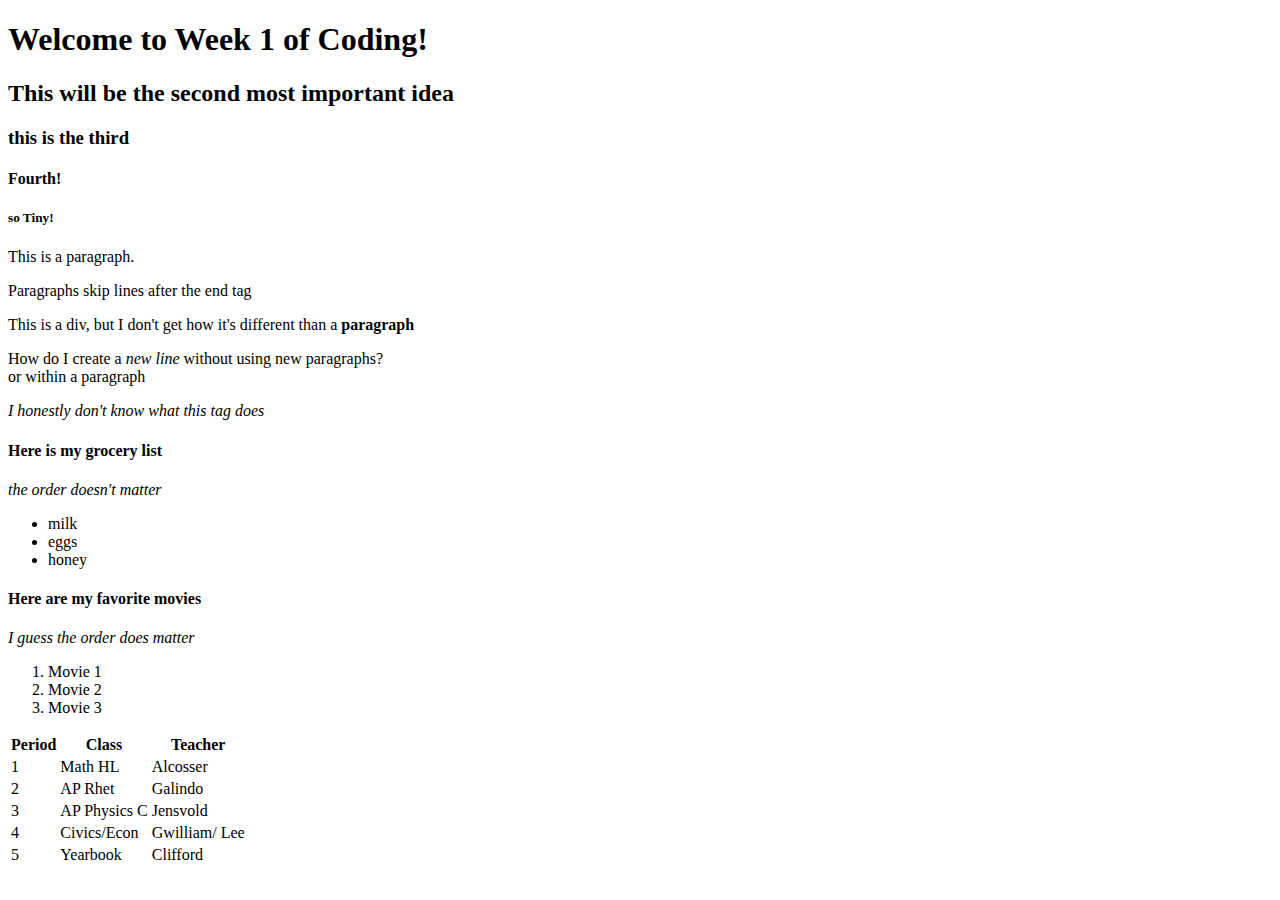
==== index.html @ 66f0e1f4 "test" ====
<!DOCTYPE html>

<html>

<head>
    <title>Justin's Week 1 Web course!</title>
</head>

<body>
    <h1>Welcome to Week 1 of Coding!</h1>
    <h2>This will be the second most important idea</h2>
    <h3>this is the third</h3>
    <h4>Fourth!</h4>
    <h5>so Tiny!</h5>
    <p>This is a paragraph.</p>
    <p>Paragraphs skip lines after the end tag</p>
    <div>This is a div, but I don't get how it's different than a <b>paragraph</b></div>
    <p>How do I create a <i>new line</i> without using new paragraphs? <br/> or within a paragraph</p>
    <em>I honestly don't know what this tag does</em>

    <h4>Here is my grocery list</h4>
    <em>the order doesn't matter</em>
    <ul>
        <li>milk</li>
        <li>eggs</li>
        <li>honey</li>
    </ul>

 <h4>Here are my favorite movies</h4>
 <em>I guess the order does matter</em>
 <ol>
     <li>Movie 1</li>
     <li>Movie 2</li>
     <li>Movie 3</li>
 </ol>

<table>
    <tr>
        <th>Period</th>
        <th>Class</th>
        <th>Teacher</th>
    </tr>
    <tr>
        <td>1</td>
        <td>Math HL</td>
        <td>Alcosser</td>
    </tr>
    <tr>
        <td>2</td>
        <td>AP Rhet</td>
        <td>Galindo</td>
    </tr>
    <tr>
        <td>3</td>
        <td>AP Physics C</td>
        <td>Jensvold</td>
    </tr>
    <tr>
        <td>4</td>
        <td>Civics/Econ</td>
        <td>Gwilliam/ Lee</td>
    </tr>
    <tr>
        <td>5</td>
        <td>Yearbook</td>
        <td>Clifford</td>
    </tr>
</table>

</body>
</html>
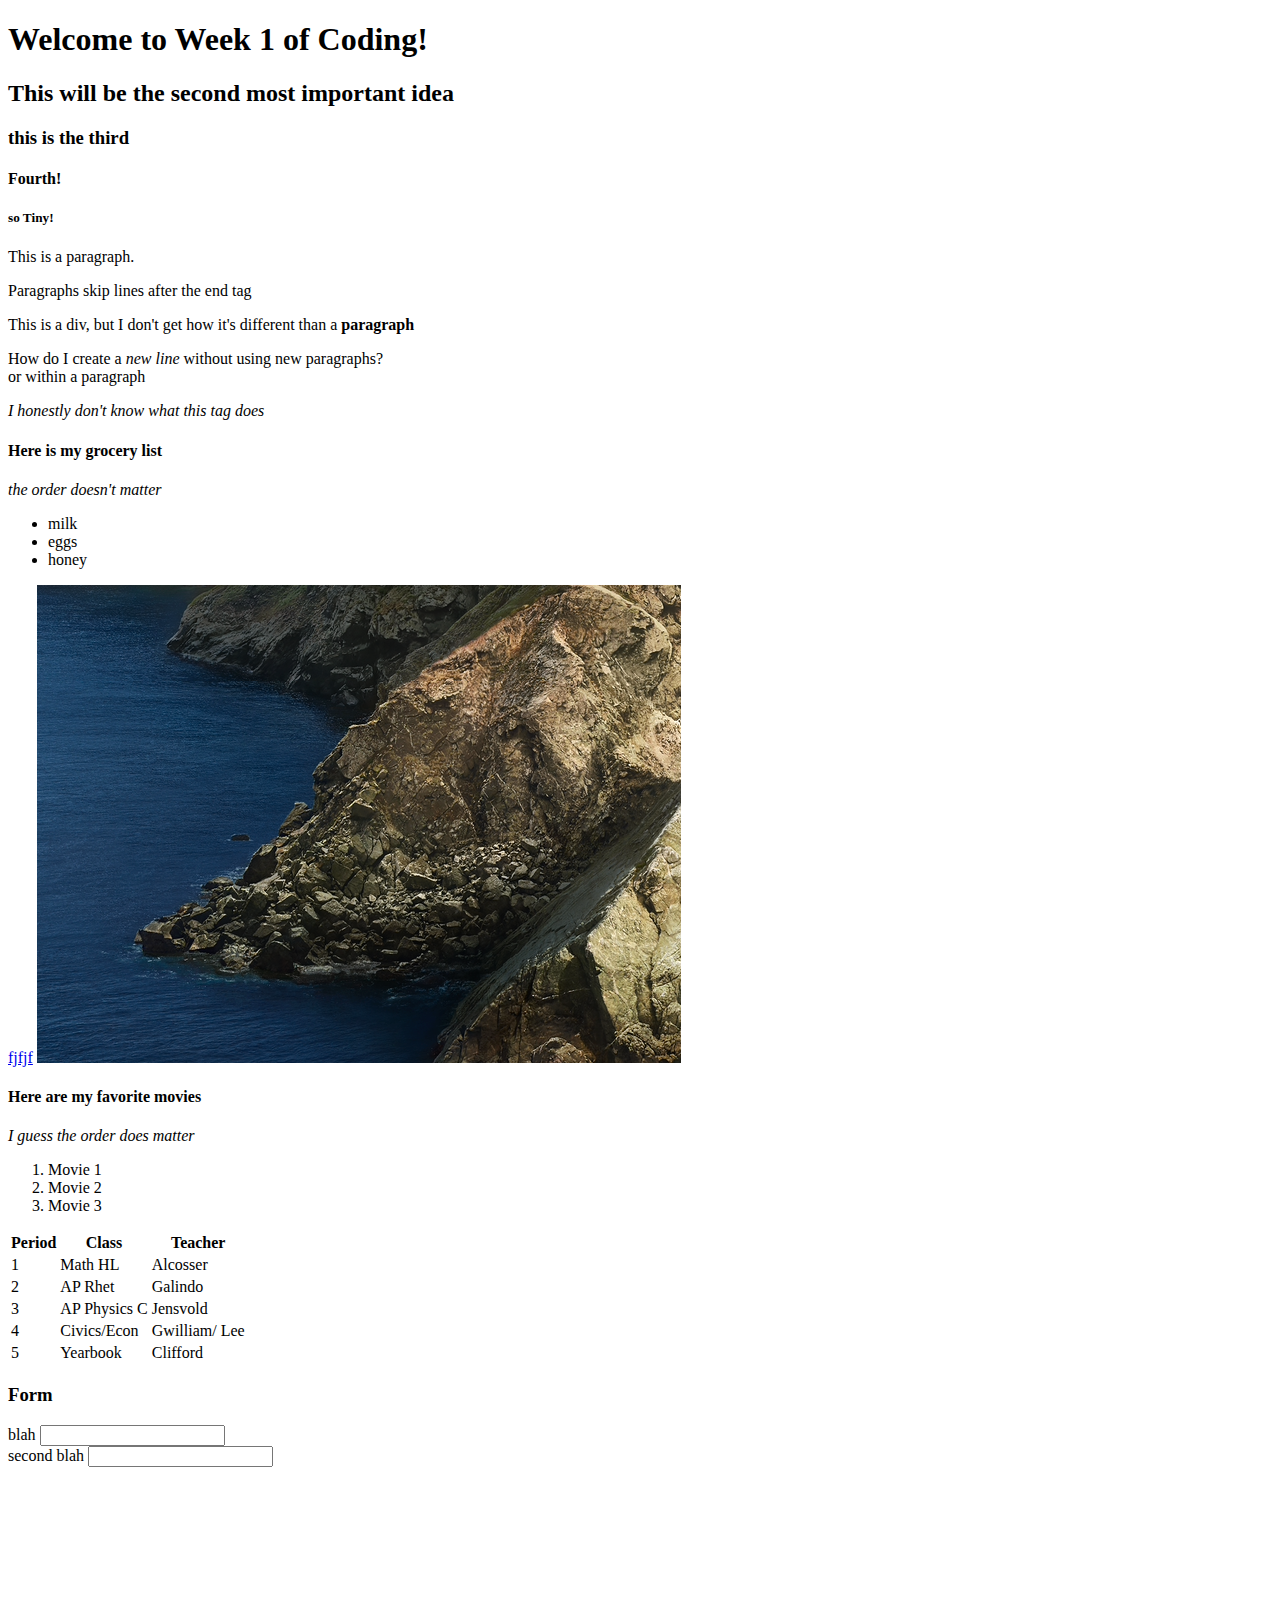
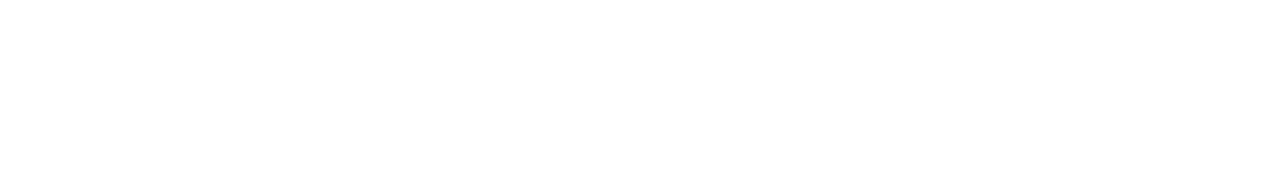
==== commit 78b0f9ad: "Second commit" ====
--- a/index.html
+++ b/index.html
@@ -12,7 +12,7 @@
     <h3>this is the third</h3>
     <h4>Fourth!</h4>
     <h5>so Tiny!</h5>
-    <p>This is a paragraph.</p>
+    <p id="first-paragraph">This is a paragraph.</p>
     <p>Paragraphs skip lines after the end tag</p>
     <div>This is a div, but I don't get how it's different than a <b>paragraph</b></div>
     <p>How do I create a <i>new line</i> without using new paragraphs? <br/> or within a paragraph</p>
@@ -21,10 +21,14 @@
     <h4>Here is my grocery list</h4>
     <em>the order doesn't matter</em>
     <ul>
-        <li>milk</li>
-        <li>eggs</li>
-        <li>honey</li>
+        <li class="list-item">milk</li>
+        <li class="list-item">eggs</li>
+        <li class="list-item">honey</li>
     </ul>
+
+<a href="https://example.com/">fjfjf</a>
+
+<img src="image.png" />
 
  <h4>Here are my favorite movies</h4>
  <em>I guess the order does matter</em>
@@ -67,5 +71,19 @@
     </tr>
 </table>
 
+<h3>Form</h3>
+<form>
+    <label>blah</label>
+    <input type="text">
+    <br />
+    <label>second blah</label>
+    <input type="text">
+</form>
+
+
+<iframe width="560" height="315" src="https://www.youtube.com/embed/m6-cm6GZ1iw" title="YouTube video player"
+    frameborder="0" allow="accelerometer; autoplay; clipboard-write; encrypted-media; gyroscope; picture-in-picture"
+    allowfullscreen></iframe>
+
 </body>
 </html>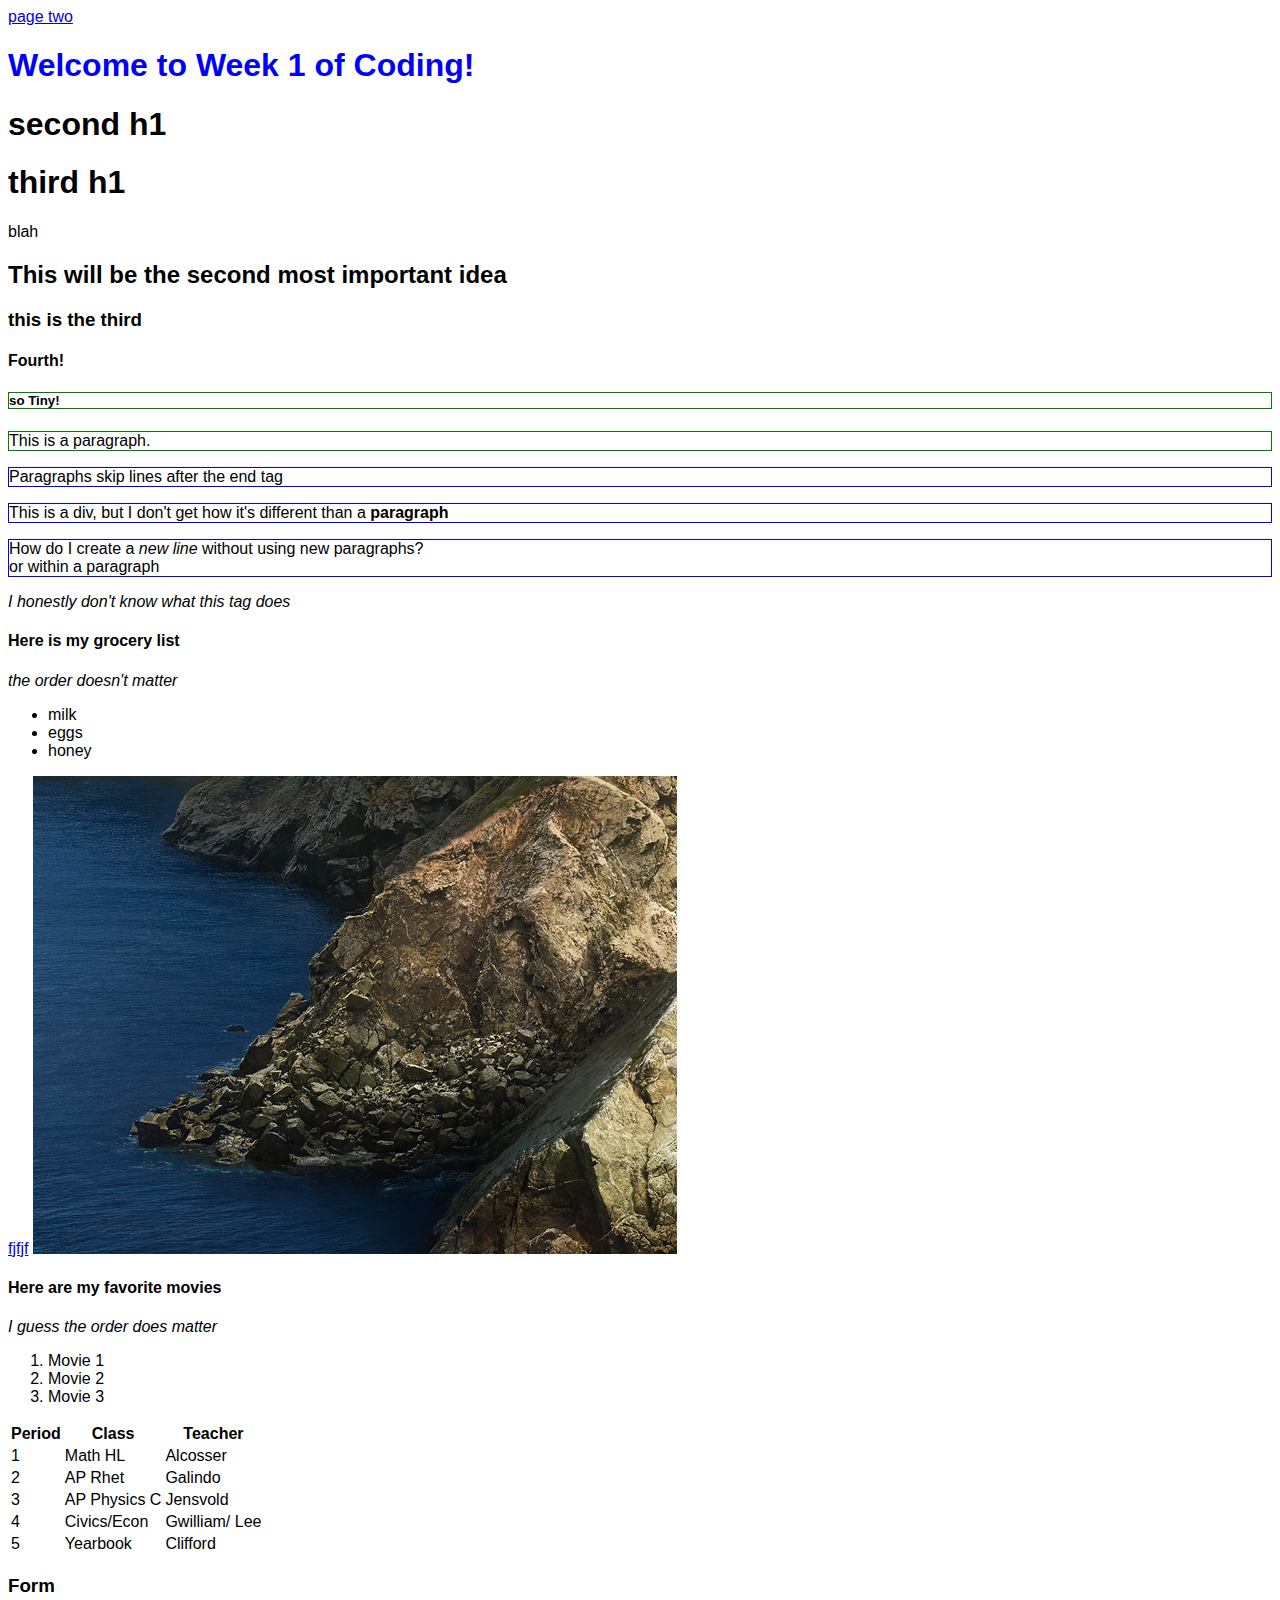
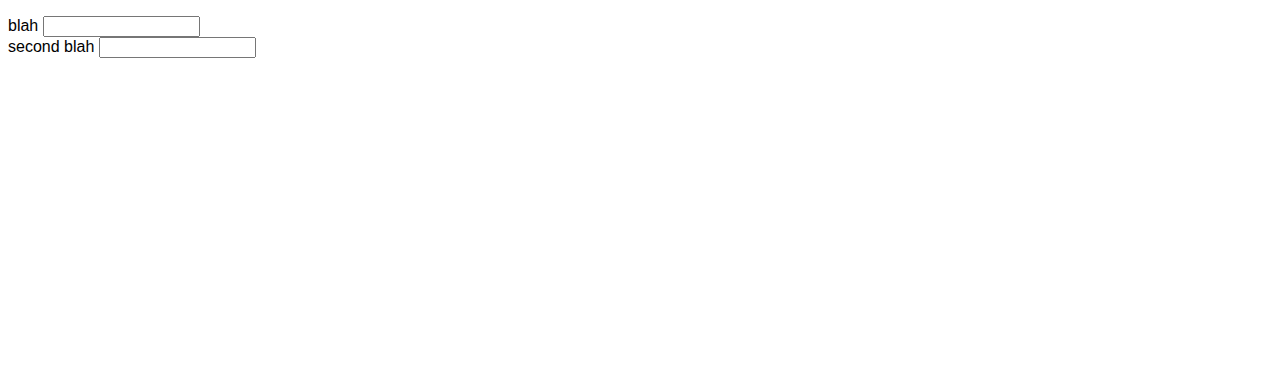
==== commit 8e4f213a: "Add example page" ====
--- a/index.html
+++ b/index.html
@@ -4,18 +4,28 @@
 
 <head>
     <title>Justin's Week 1 Web course!</title>
+    <link rel="stylesheet" href="styles.css" />
+    <link rel="shortcut icon" type="image/jpg" href="card.png" />
 </head>
 
 <body>
-    <h1>Welcome to Week 1 of Coding!</h1>
+    <a href="/page-two.html">page two</a>
+    <h1 style="color: blue;">Welcome to Week 1 of Coding!</h1>
+    <h1>second h1</h1>
+    <h1>third h1</h1>
+
+    <div>
+        <p>blah</p>
+    </div>
+
     <h2>This will be the second most important idea</h2>
     <h3>this is the third</h3>
     <h4>Fourth!</h4>
-    <h5>so Tiny!</h5>
-    <p id="first-paragraph">This is a paragraph.</p>
-    <p>Paragraphs skip lines after the end tag</p>
-    <div>This is a div, but I don't get how it's different than a <b>paragraph</b></div>
-    <p>How do I create a <i>new line</i> without using new paragraphs? <br/> or within a paragraph</p>
+    <h5 id="first-paragraph">so Tiny!</h5>
+    <p id="first-paragraph" class="paragraph">This is a paragraph.</p>
+    <p class="paragraph">Paragraphs skip lines after the end tag</p>
+    <div class="paragraph">This is a div, but I don't get how it's different than a <b>paragraph</b></div>
+    <p class="paragraph">How do I create a <i>new line</i> without using new paragraphs? <br/> or within a paragraph</p>
     <em>I honestly don't know what this tag does</em>
 
     <h4>Here is my grocery list</h4>
--- a/styles.css
+++ b/styles.css
@@ -0,0 +1,29 @@
+* {
+    font-family: Helvetica;
+}
+
+.card {
+    margin: 16px;
+    padding: 16px;
+    border: 2px solid black;
+    border-radius: 4px;
+    max-width: 33%;
+}
+
+#card-image {
+    width: 300px;
+}
+
+#banner {
+    background-color: purple;
+    padding: 1rem;
+    color: white;
+}
+
+#first-paragraph {
+    border: 1px solid green;
+}
+
+.paragraph {
+    border: 1px solid blue;
+}
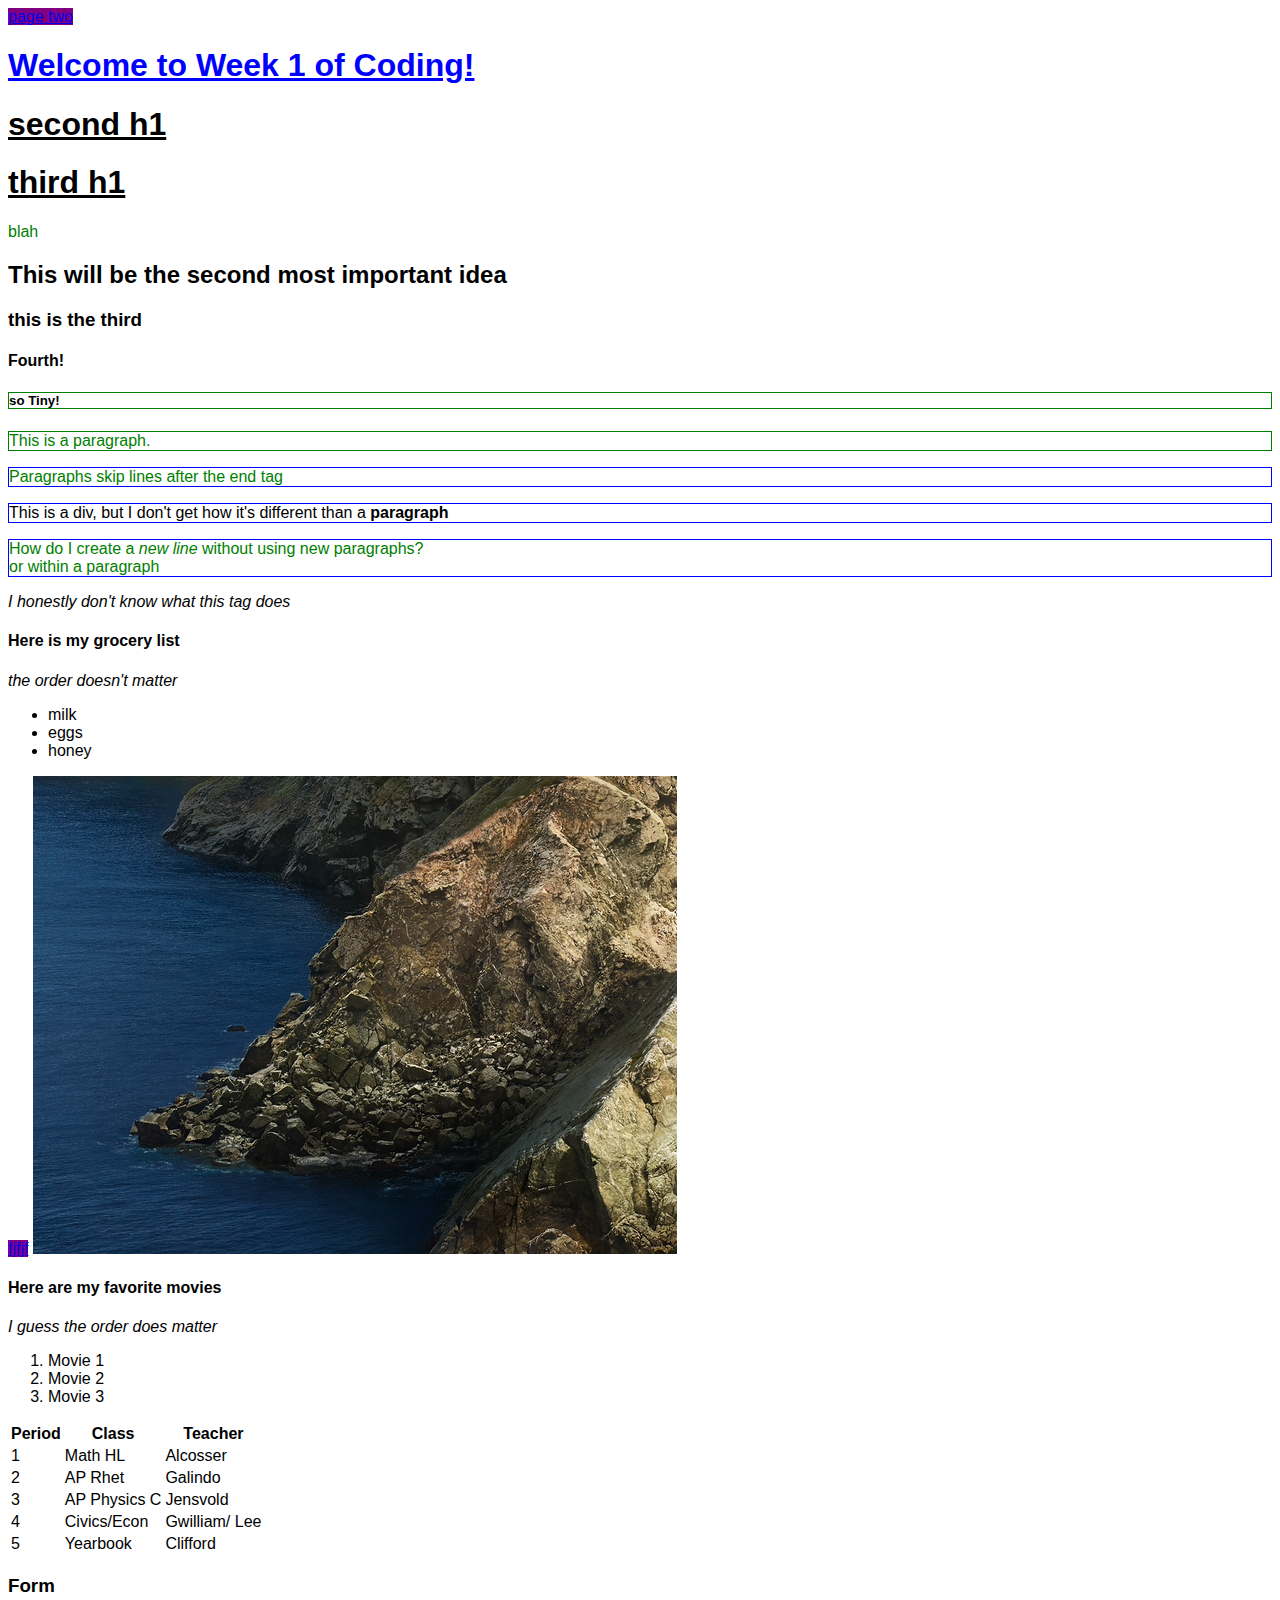
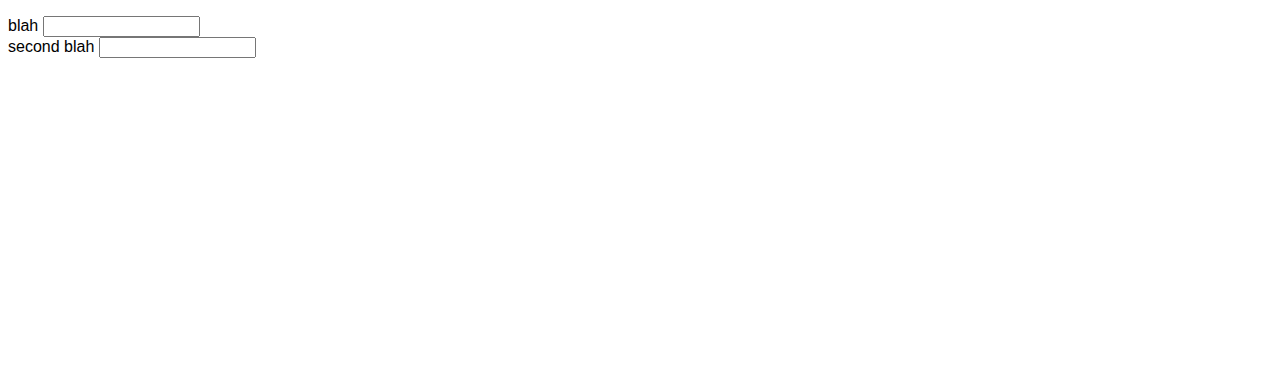
==== commit 19323f37: "More updates`" ====
--- a/index.html
+++ b/index.html
@@ -6,10 +6,24 @@
     <title>Justin's Week 1 Web course!</title>
     <link rel="stylesheet" href="styles.css" />
     <link rel="shortcut icon" type="image/jpg" href="card.png" />
+    <style>
+            h1 {
+                text-decoration: underline;
+            }
+
+            p {
+                color: green;
+            }
+
+            a {
+                background-color: purple;
+            }
+    </style>
 </head>
 
 <body>
     <a href="/page-two.html">page two</a>
+
     <h1 style="color: blue;">Welcome to Week 1 of Coding!</h1>
     <h1>second h1</h1>
     <h1>third h1</h1>
--- a/styles.css
+++ b/styles.css
@@ -16,8 +16,9 @@
 
 #banner {
     background-color: purple;
-    padding: 1rem;
+    padding: 16px;
     color: white;
+    margin: 16px;
 }
 
 #first-paragraph {
